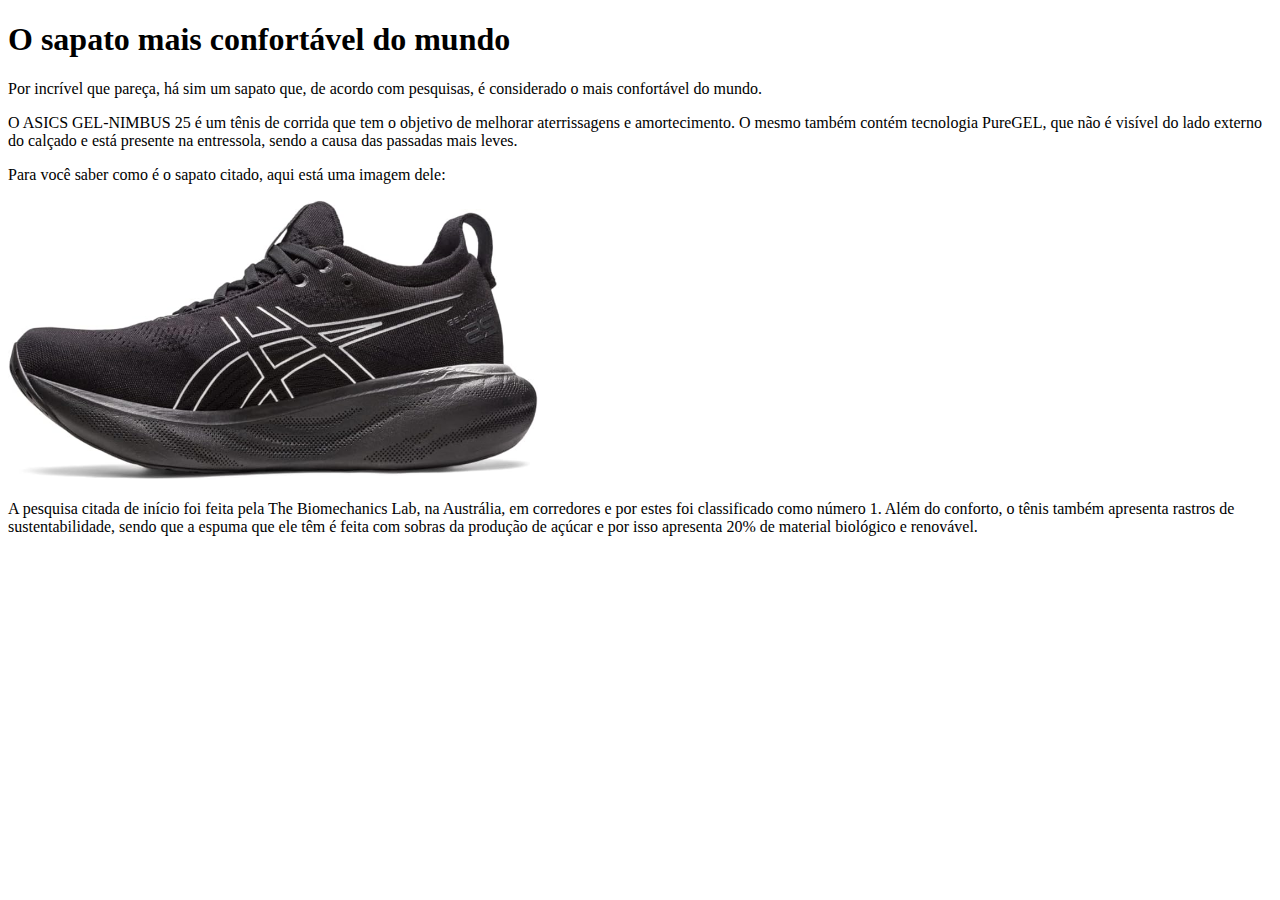
==== pdf.html @ 614d8f4c "Add files via upload" ====
<!DOCTYPE html>
<html lang="en">
<head>
    <meta charset="UTF-8">
    <meta name="viewport" content="width=device-width, initial-scale=1.0">
    <link rel="shortcut icon" href="ICONE.ico" type="Aula-03/ICONE">
    <title></title>
</head>
<body>
    <h1>O sapato mais confortável do mundo</h1>
    
    <p> Por incrível que pareça, há sim um sapato que, de acordo com pesquisas, é considerado o mais confortável do mundo.</p>
    <p> O ASICS GEL-NIMBUS 25 é um tênis de corrida que tem o objetivo de melhorar aterrissagens e amortecimento. O mesmo também contém tecnologia PureGEL, que não é visível do lado externo do calçado e está presente na entressola, sendo a causa das passadas mais leves.
    </p>
    <p>Para você saber como é o sapato citado, aqui está uma imagem dele:</p>
    
    <img src="sapato1.jpg" alt="ASICS GEL-NIMBUS 25" height="280" width="530"> 

    <p>A pesquisa citada de início foi feita pela The Biomechanics Lab, na Austrália, em corredores e por estes foi classificado como número 1. Além do conforto, o tênis também apresenta rastros de sustentabilidade, sendo que a espuma que ele têm é feita com sobras da produção de açúcar e por isso apresenta 20% de material biológico e renovável.</p>
    
</body>
</html>
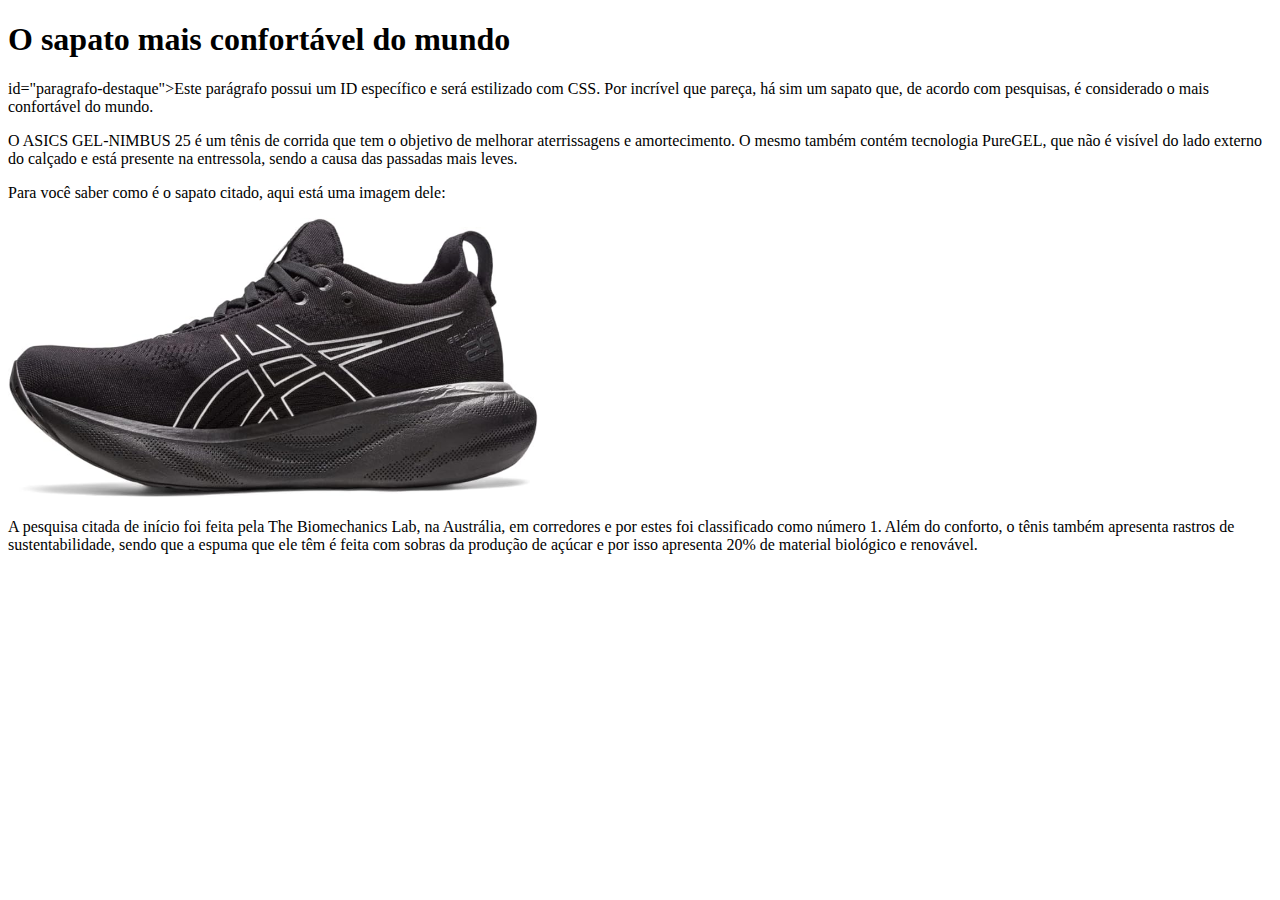
==== commit 3676af5e: "Add files via upload" ====
--- a/pdf.html
+++ b/pdf.html
@@ -9,7 +9,8 @@
 <body>
     <h1>O sapato mais confortável do mundo</h1>
     
-    <p> Por incrível que pareça, há sim um sapato que, de acordo com pesquisas, é considerado o mais confortável do mundo.</p>
+    <p> id="paragrafo-destaque">Este parágrafo possui um ID específico e será estilizado com CSS.
+        Por incrível que pareça, há sim um sapato que, de acordo com pesquisas, é considerado o mais confortável do mundo.</p>
     <p> O ASICS GEL-NIMBUS 25 é um tênis de corrida que tem o objetivo de melhorar aterrissagens e amortecimento. O mesmo também contém tecnologia PureGEL, que não é visível do lado externo do calçado e está presente na entressola, sendo a causa das passadas mais leves.
     </p>
     <p>Para você saber como é o sapato citado, aqui está uma imagem dele:</p>
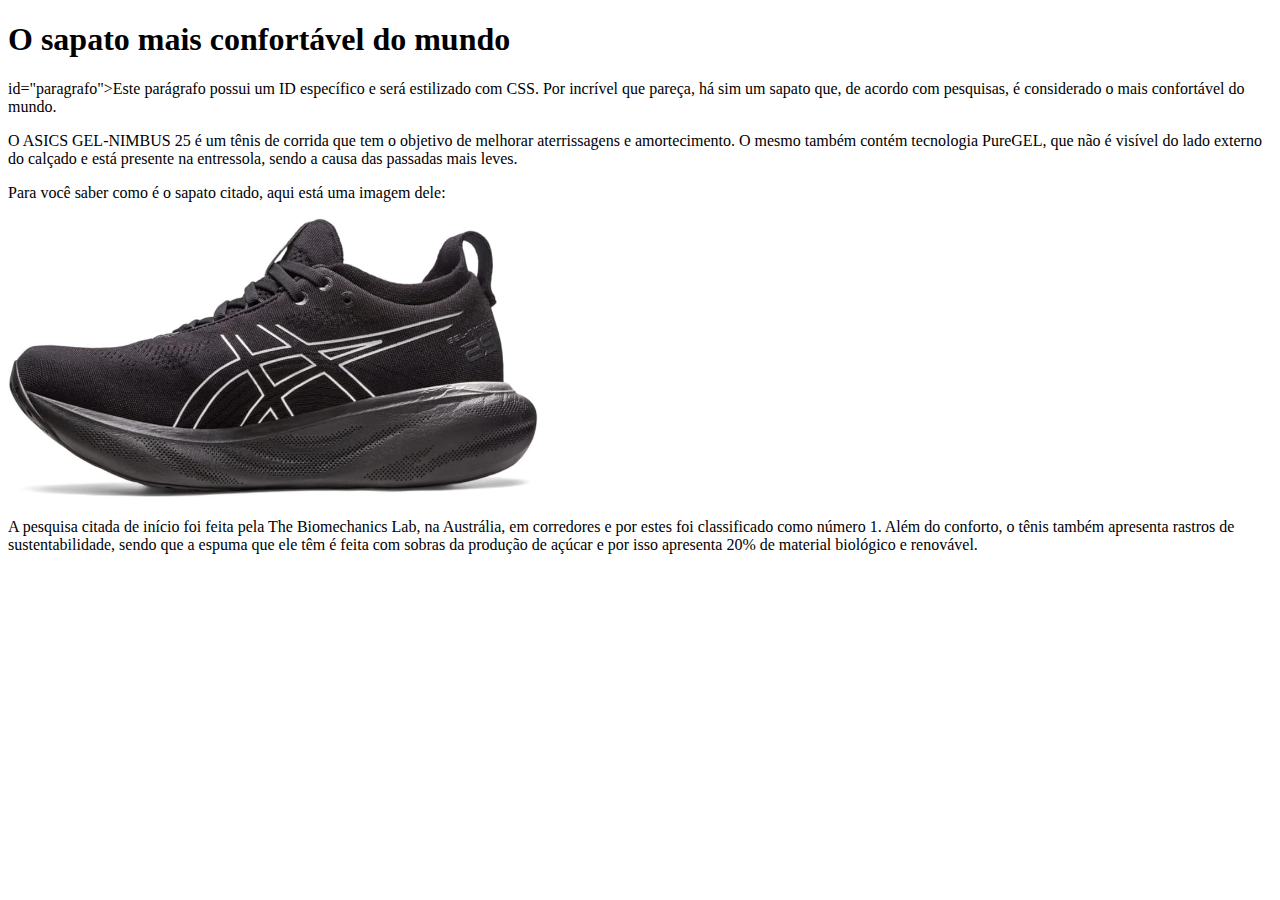
==== commit 6ee8c48c: "Update pdf.html" ====
--- a/pdf.html
+++ b/pdf.html
@@ -9,7 +9,7 @@
 <body>
     <h1>O sapato mais confortável do mundo</h1>
     
-    <p> id="paragrafo-destaque">Este parágrafo possui um ID específico e será estilizado com CSS.
+    <p> id="paragrafo">Este parágrafo possui um ID específico e será estilizado com CSS.
         Por incrível que pareça, há sim um sapato que, de acordo com pesquisas, é considerado o mais confortável do mundo.</p>
     <p> O ASICS GEL-NIMBUS 25 é um tênis de corrida que tem o objetivo de melhorar aterrissagens e amortecimento. O mesmo também contém tecnologia PureGEL, que não é visível do lado externo do calçado e está presente na entressola, sendo a causa das passadas mais leves.
     </p>
@@ -20,4 +20,4 @@
     <p>A pesquisa citada de início foi feita pela The Biomechanics Lab, na Austrália, em corredores e por estes foi classificado como número 1. Além do conforto, o tênis também apresenta rastros de sustentabilidade, sendo que a espuma que ele têm é feita com sobras da produção de açúcar e por isso apresenta 20% de material biológico e renovável.</p>
     
 </body>
-</html>+</html>
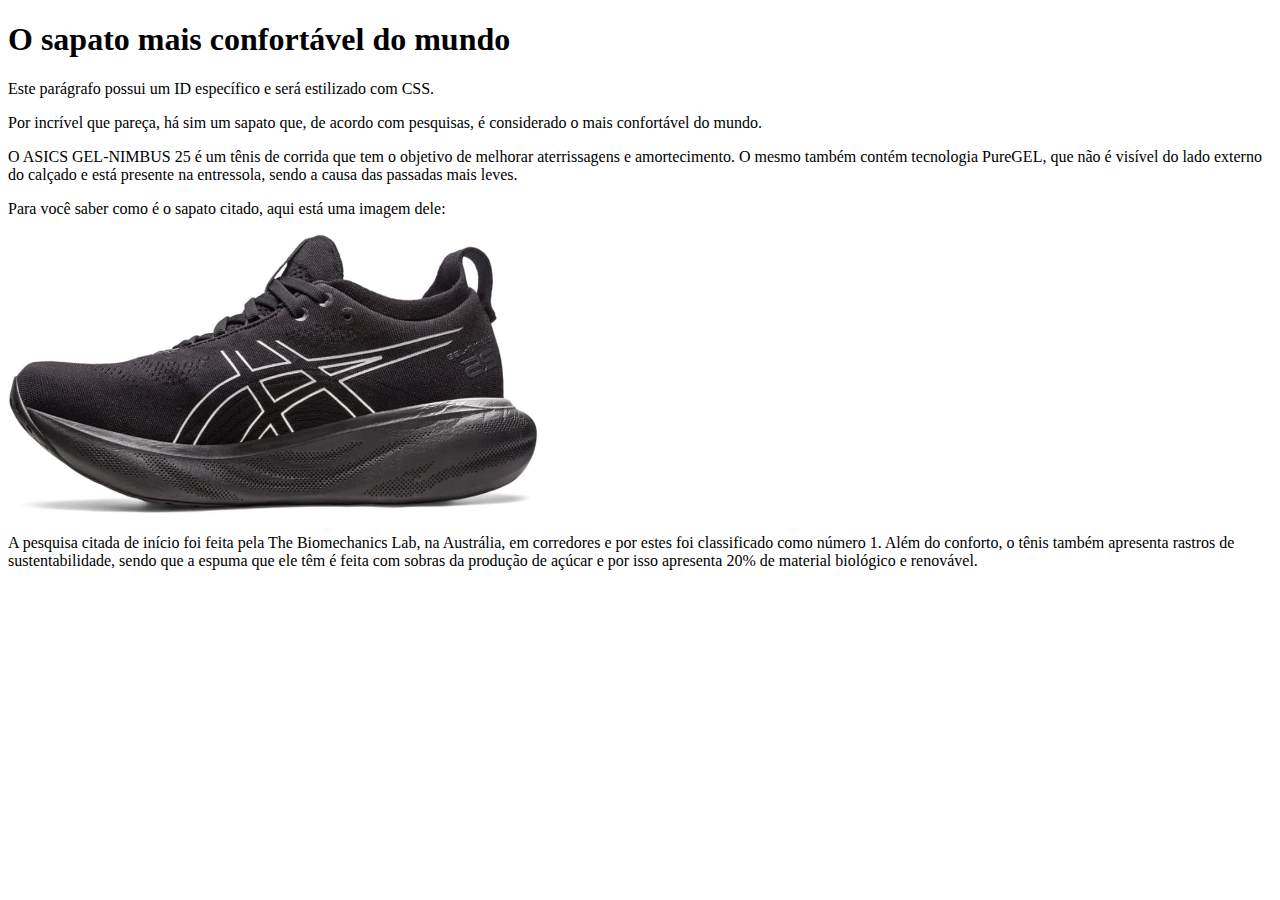
==== commit 48b60811: "Add files via upload" ====
--- a/pdf.html
+++ b/pdf.html
@@ -9,15 +9,15 @@
 <body>
     <h1>O sapato mais confortável do mundo</h1>
     
-    <p> id="paragrafo">Este parágrafo possui um ID específico e será estilizado com CSS.
+    <p id="paragrafo">Este parágrafo possui um ID específico e será estilizado com CSS.</p>
         Por incrível que pareça, há sim um sapato que, de acordo com pesquisas, é considerado o mais confortável do mundo.</p>
-    <p> O ASICS GEL-NIMBUS 25 é um tênis de corrida que tem o objetivo de melhorar aterrissagens e amortecimento. O mesmo também contém tecnologia PureGEL, que não é visível do lado externo do calçado e está presente na entressola, sendo a causa das passadas mais leves.
+    <p id="paragrafo">O ASICS GEL-NIMBUS 25 é um tênis de corrida que tem o objetivo de melhorar aterrissagens e amortecimento. O mesmo também contém tecnologia PureGEL, que não é visível do lado externo do calçado e está presente na entressola, sendo a causa das passadas mais leves.
     </p>
-    <p>Para você saber como é o sapato citado, aqui está uma imagem dele:</p>
+    <p id="paragrafo">Para você saber como é o sapato citado, aqui está uma imagem dele:</p>
     
     <img src="sapato1.jpg" alt="ASICS GEL-NIMBUS 25" height="280" width="530"> 
 
-    <p>A pesquisa citada de início foi feita pela The Biomechanics Lab, na Austrália, em corredores e por estes foi classificado como número 1. Além do conforto, o tênis também apresenta rastros de sustentabilidade, sendo que a espuma que ele têm é feita com sobras da produção de açúcar e por isso apresenta 20% de material biológico e renovável.</p>
+    <p id="paragrafo">A pesquisa citada de início foi feita pela The Biomechanics Lab, na Austrália, em corredores e por estes foi classificado como número 1. Além do conforto, o tênis também apresenta rastros de sustentabilidade, sendo que a espuma que ele têm é feita com sobras da produção de açúcar e por isso apresenta 20% de material biológico e renovável.</p>
     
 </body>
 </html>
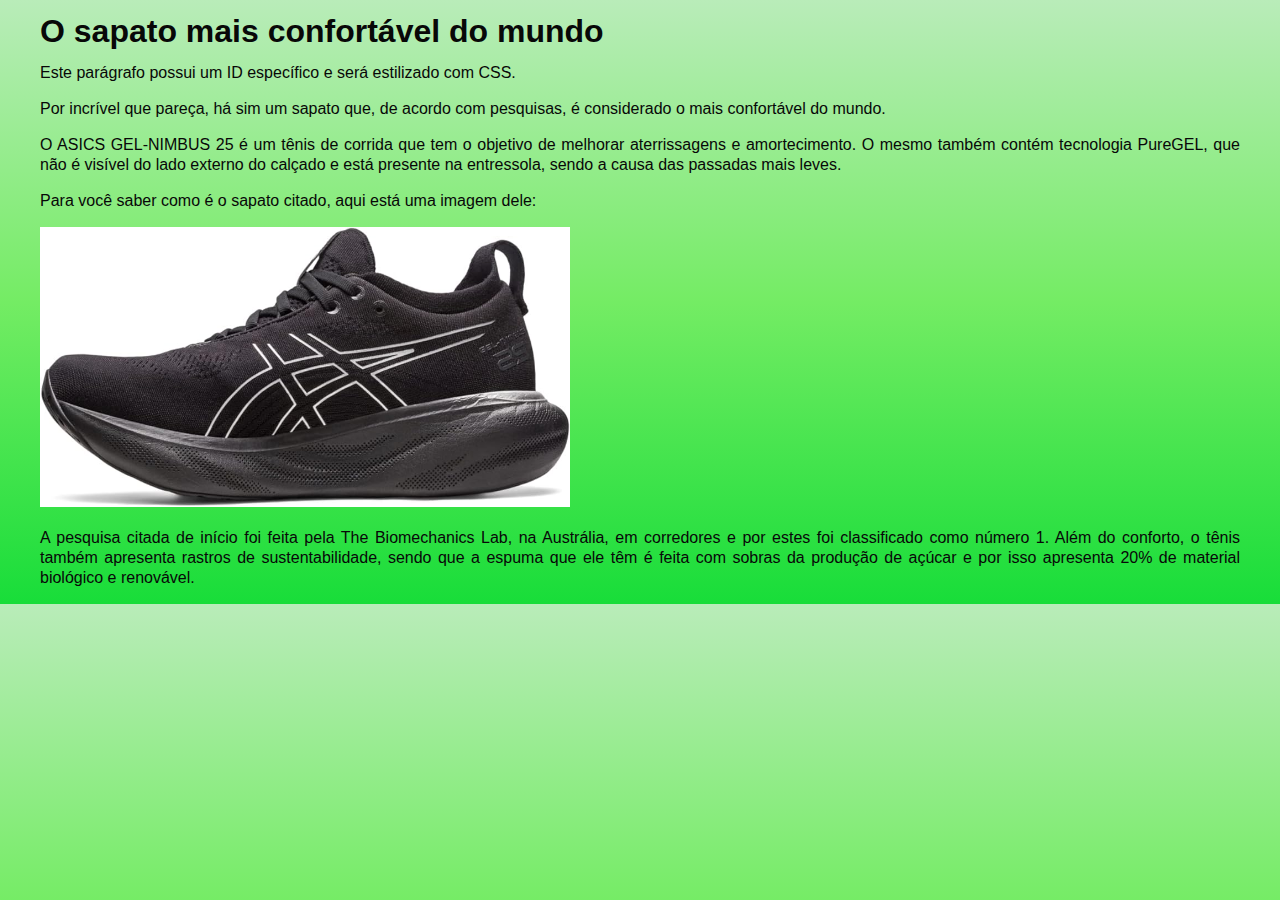
==== commit 702e6cc8: "Add files via upload" ====
--- a/pdf.html
+++ b/pdf.html
@@ -4,7 +4,17 @@
     <meta charset="UTF-8">
     <meta name="viewport" content="width=device-width, initial-scale=1.0">
     <link rel="shortcut icon" href="ICONE.ico" type="Aula-03/ICONE">
-    <title></title>
+    <title>lalala</title>
+    <link rel="stylesheet" href="style.css">
+    <style>
+        body {
+            justify-content: center;
+            align-items: center;
+            line-height: 20px;
+        }
+    </style>
+
+    <link rel="stylesheet" href="style.css">
 </head>
 <body>
     <h1>O sapato mais confortável do mundo</h1>
--- a/style.css
+++ b/style.css
@@ -0,0 +1,32 @@
+@charset "UTF-8";
+
+body 
+{
+    text-align: justify;
+    background: linear-gradient(to bottom, #b9ecb9, #74ec64, #18dd39);
+    color: #080808;
+    font-size: 12pt;
+    font-family: Arial;
+    margin-right: 40px;
+    margin-left: 40px;
+}
+
+h1
+{
+    color: #080808;
+}
+
+p#principal
+{
+ color: rgb(218, 57, 51);
+}
+
+a{
+    text-decoration: none;
+    color: #69668ffd;
+}
+
+.container {
+    display: flex;
+  }
+
--- a/style.css
+++ b/style.css
@@ -0,0 +1,32 @@
+@charset "UTF-8";
+
+body 
+{
+    text-align: justify;
+    background: linear-gradient(to bottom, #b9ecb9, #74ec64, #18dd39);
+    color: #080808;
+    font-size: 12pt;
+    font-family: Arial;
+    margin-right: 40px;
+    margin-left: 40px;
+}
+
+h1
+{
+    color: #080808;
+}
+
+p#principal
+{
+ color: rgb(218, 57, 51);
+}
+
+a{
+    text-decoration: none;
+    color: #69668ffd;
+}
+
+.container {
+    display: flex;
+  }
+
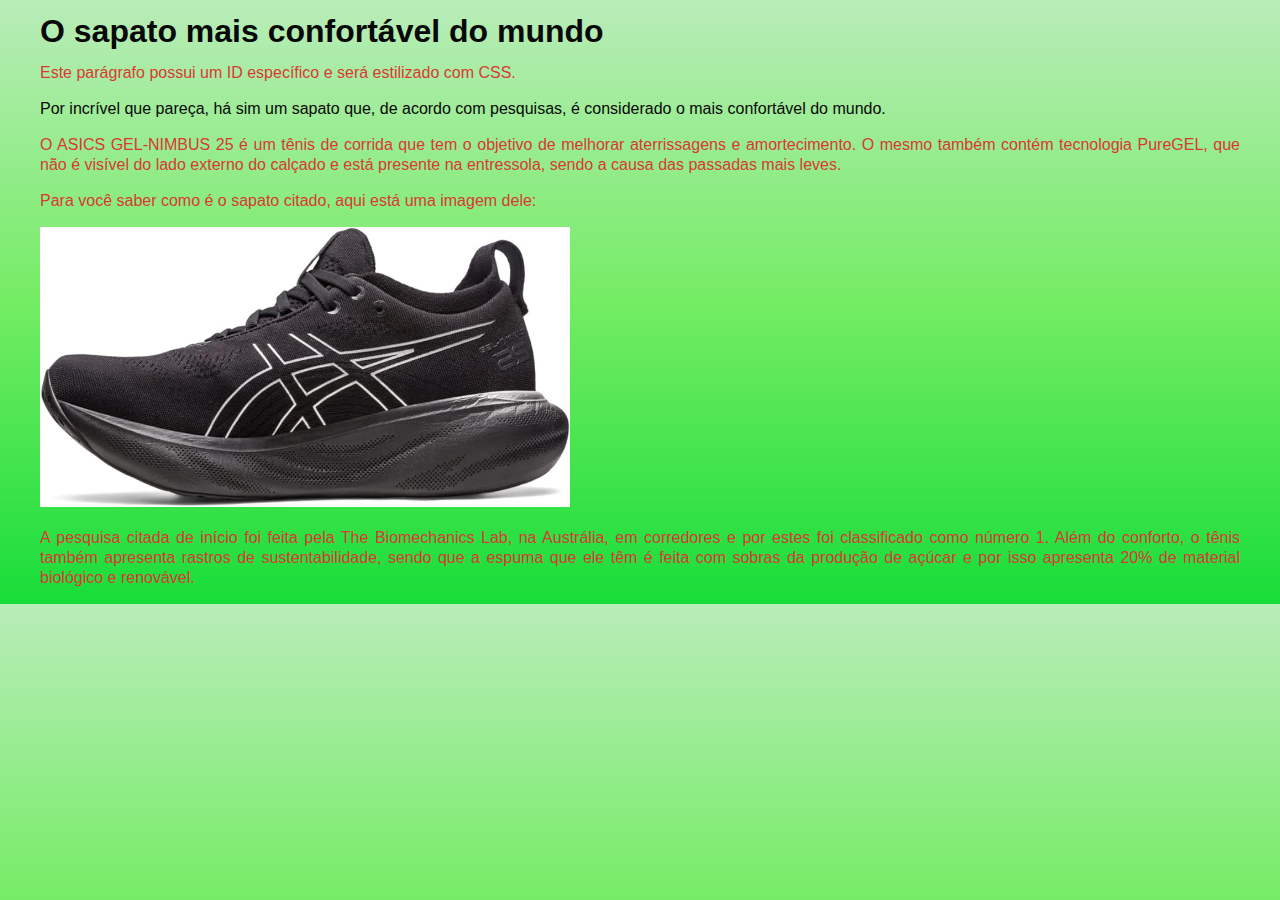
==== commit d928e24c: "Add files via upload" ====
--- a/pdf.html
+++ b/pdf.html
@@ -19,15 +19,15 @@
 <body>
     <h1>O sapato mais confortável do mundo</h1>
     
-    <p id="paragrafo">Este parágrafo possui um ID específico e será estilizado com CSS.</p>
+    <p id="principal">Este parágrafo possui um ID específico e será estilizado com CSS.</p>
         Por incrível que pareça, há sim um sapato que, de acordo com pesquisas, é considerado o mais confortável do mundo.</p>
-    <p id="paragrafo">O ASICS GEL-NIMBUS 25 é um tênis de corrida que tem o objetivo de melhorar aterrissagens e amortecimento. O mesmo também contém tecnologia PureGEL, que não é visível do lado externo do calçado e está presente na entressola, sendo a causa das passadas mais leves.
+    <p id="principal">O ASICS GEL-NIMBUS 25 é um tênis de corrida que tem o objetivo de melhorar aterrissagens e amortecimento. O mesmo também contém tecnologia PureGEL, que não é visível do lado externo do calçado e está presente na entressola, sendo a causa das passadas mais leves.
     </p>
-    <p id="paragrafo">Para você saber como é o sapato citado, aqui está uma imagem dele:</p>
+    <p id="principal">Para você saber como é o sapato citado, aqui está uma imagem dele:</p>
     
     <img src="sapato1.jpg" alt="ASICS GEL-NIMBUS 25" height="280" width="530"> 
 
-    <p id="paragrafo">A pesquisa citada de início foi feita pela The Biomechanics Lab, na Austrália, em corredores e por estes foi classificado como número 1. Além do conforto, o tênis também apresenta rastros de sustentabilidade, sendo que a espuma que ele têm é feita com sobras da produção de açúcar e por isso apresenta 20% de material biológico e renovável.</p>
+    <p id="principal">A pesquisa citada de início foi feita pela The Biomechanics Lab, na Austrália, em corredores e por estes foi classificado como número 1. Além do conforto, o tênis também apresenta rastros de sustentabilidade, sendo que a espuma que ele têm é feita com sobras da produção de açúcar e por isso apresenta 20% de material biológico e renovável.</p>
     
 </body>
 </html>
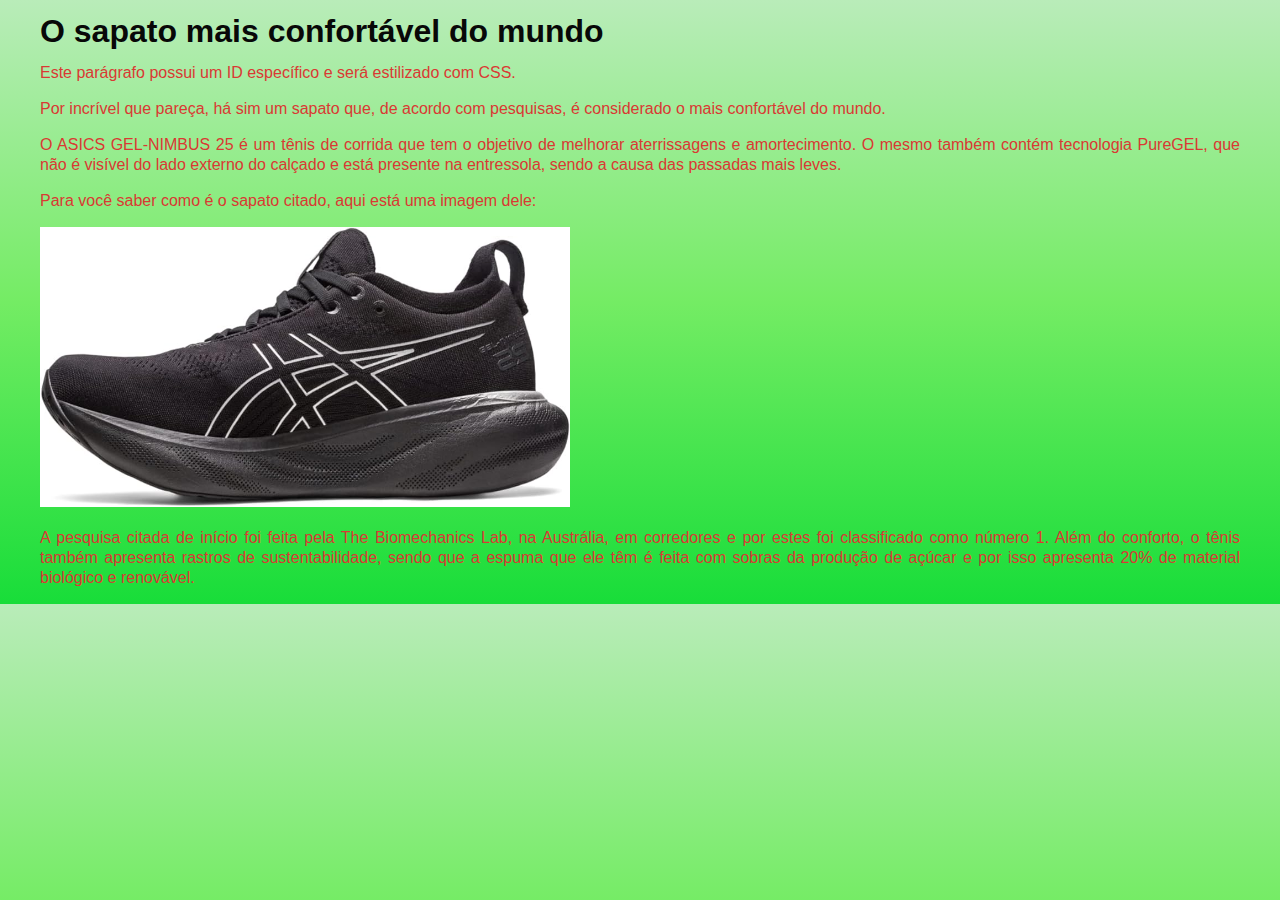
==== commit 45605aeb: "Add files via upload" ====
--- a/pdf.html
+++ b/pdf.html
@@ -20,7 +20,7 @@
     <h1>O sapato mais confortável do mundo</h1>
     
     <p id="principal">Este parágrafo possui um ID específico e será estilizado com CSS.</p>
-        Por incrível que pareça, há sim um sapato que, de acordo com pesquisas, é considerado o mais confortável do mundo.</p>
+    <p id="principal">Por incrível que pareça, há sim um sapato que, de acordo com pesquisas, é considerado o mais confortável do mundo.</p>
     <p id="principal">O ASICS GEL-NIMBUS 25 é um tênis de corrida que tem o objetivo de melhorar aterrissagens e amortecimento. O mesmo também contém tecnologia PureGEL, que não é visível do lado externo do calçado e está presente na entressola, sendo a causa das passadas mais leves.
     </p>
     <p id="principal">Para você saber como é o sapato citado, aqui está uma imagem dele:</p>
